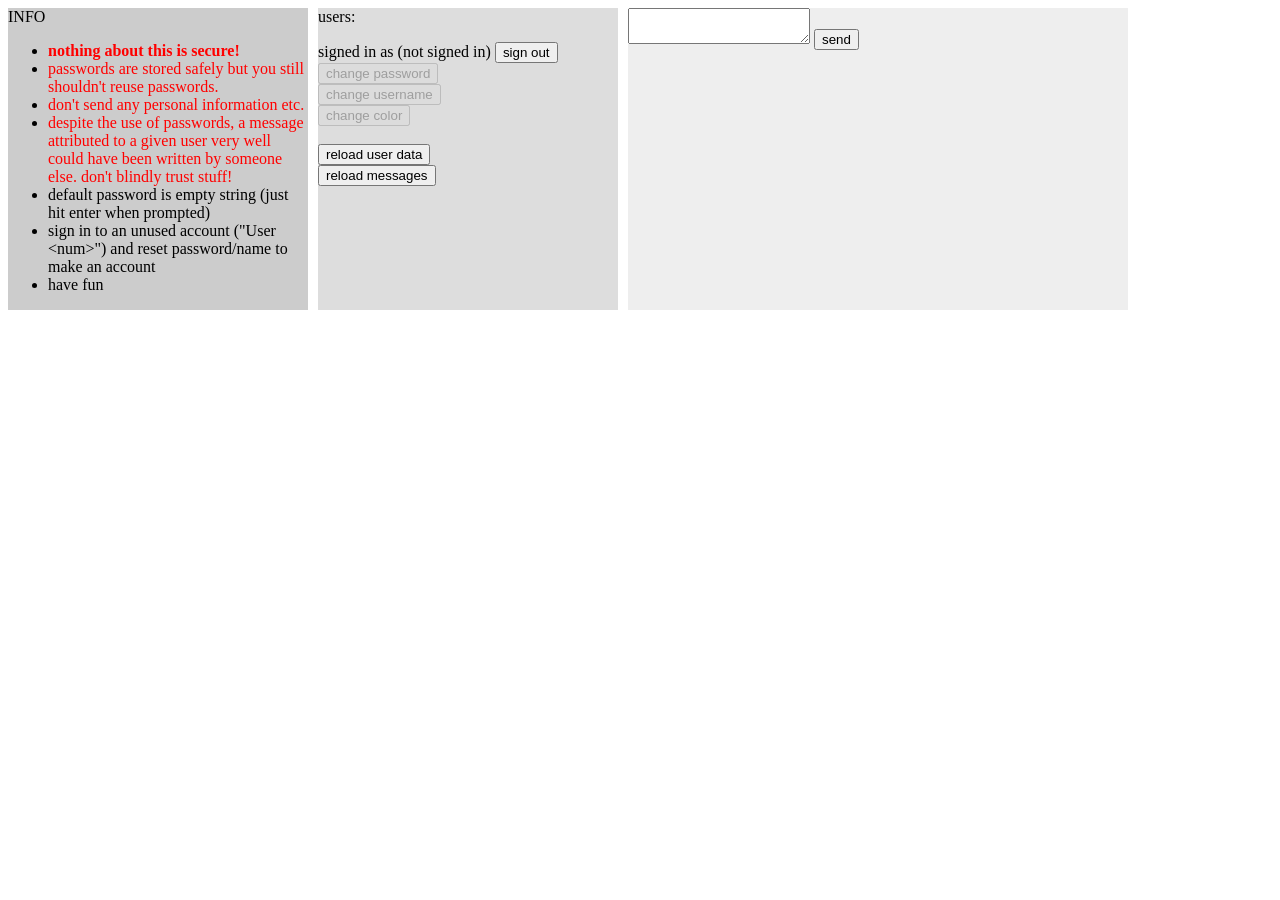
==== index.html @ f32ae9ec "Add files via upload" ====
<!DOCTYPE html>
<html>
    <head>
        <link rel="stylesheet" href="style.css">
        <script src="script.js"></script>
    </head>
    <body>
        <div id="main">
            <div id="info-div">
                INFO
                <ul>
                    <li style="color: red; font-weight: bold;">
                        nothing about this is secure!
                    </li>
                    <li style="color: red">
                        passwords are stored safely but you still shouldn't
                        reuse passwords.
                    </li>
                    <li style="color: red">
                        don't send any personal information etc.
                    </li>
                    <li style="color: red">
                        despite the use of passwords, a message attributed to
                        a given user very well could have been written by someone
                        else. don't blindly trust stuff!
                    </li>
                    <li>
                        default password is empty string
                        (just hit enter when prompted)
                    </li>
                    <li>
                        sign in to an unused account ("User &lt;num&gt;")
                        and reset password/name to make an account
                    </li>
                    <li>have fun</li>
                </ul>
            </div>
            <div id="users-div">
                users:
                <ul id="users"></ul>
                signed in as <span id="signed-in-as">(not signed in)</span>
                <button id="sign-out">sign out</button>
                <br>
                <button id="change-pass" disabled>change password</button>
                <br>
                <button id="change-name" disabled>change username</button>
                <br>
                <button id="change-col" disabled>change color</button>
                <br><br>
                <button id="reload-users">reload user data</button>
                <br>
                <button id="reload-msgs">reload messages</button>
            </div>
            <div id="msgs-div">
                <textarea></textarea>
                <button id="go">send</button>
                <span id="loading-msgs" style="visibility: hidden;">loading messages...</span>
                <span id="lock" style="visibility: hidden;">lock is held by <span id="locked-by"></span></span>
                <ul id="msgs"></ul>
            </div>
        </div>
    </body>
</html>
---- style.css ----
::marker {
    color: black;
}

div#main {
    display: flex;
    gap: 10px;
    div#info-div {
        background-color: #ccc;
        width: 300px;
    }
    div#users-div {
        background-color: #ddd;
        width: 300px;
    }
    div#msgs-div {
        background-color: #eee;
        width: 500px;
    }
}
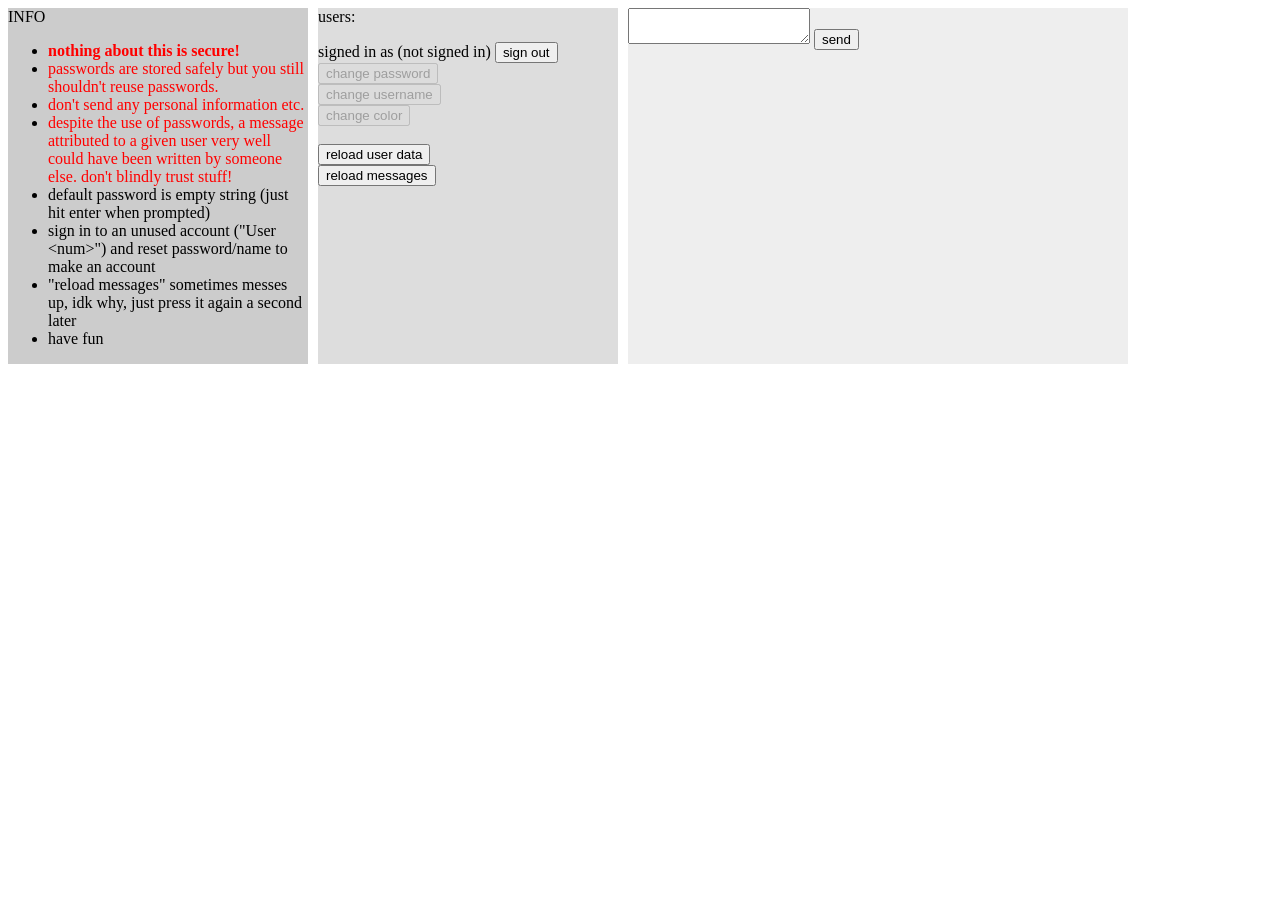
==== commit dd9cb9b2: "Add files via upload" ====
--- a/index.html
+++ b/index.html
@@ -32,6 +32,10 @@
                         sign in to an unused account ("User &lt;num&gt;")
                         and reset password/name to make an account
                     </li>
+                    <li>
+                        "reload messages" sometimes messes up, idk why,
+                        just press it again a second later
+                    </li>
                     <li>have fun</li>
                 </ul>
             </div>
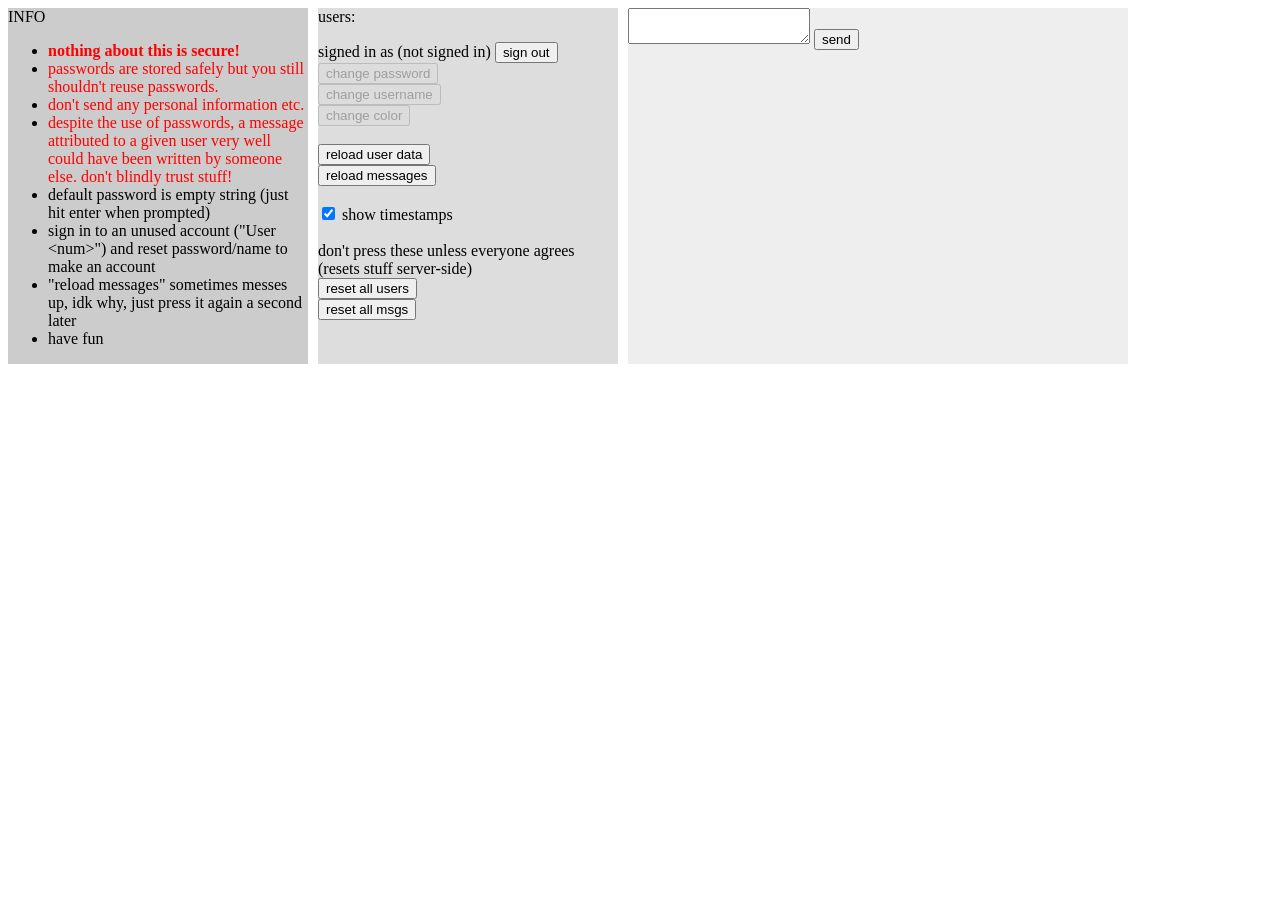
==== commit d1c3c344: "Add files via upload" ====
--- a/index.html
+++ b/index.html
@@ -54,6 +54,16 @@
                 <button id="reload-users">reload user data</button>
                 <br>
                 <button id="reload-msgs">reload messages</button>
+                <br><br>
+                <label>
+                    <input id="show-timestamps" type="checkbox" checked> show timestamps
+                </label>
+                <br><br>
+                don't press these unless everyone agrees (resets stuff server-side)
+                <br>
+                <button id="reset-users">reset all users</button>
+                <br>
+                <button id="reset-msgs">reset all msgs</button>
             </div>
             <div id="msgs-div">
                 <textarea></textarea>
